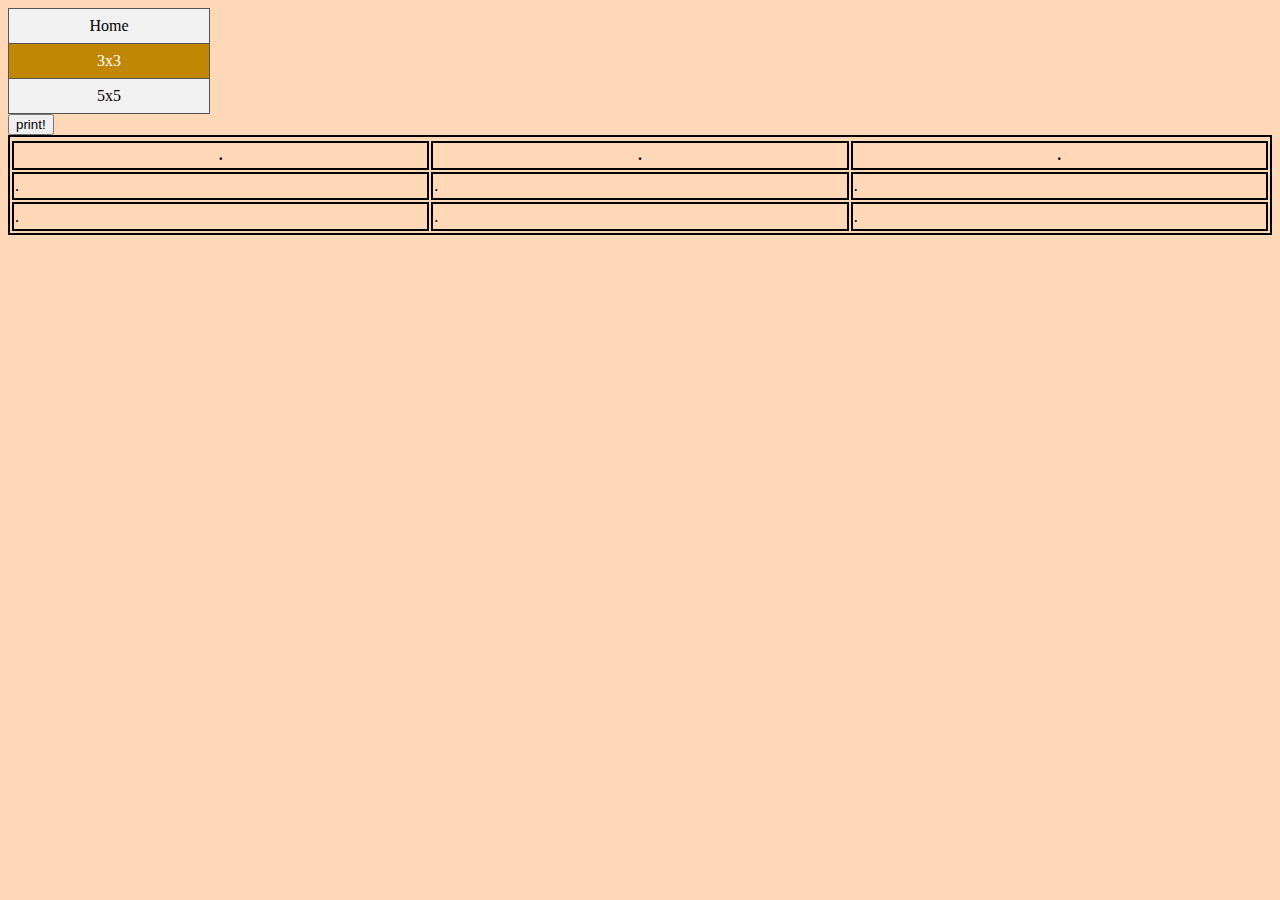
==== 3x3.html @ a0af7936 "Add files via upload" ====
<!DOCTYPE html>
<html>
<head>
  
<title>Versus</title>
  <link href="style3.css" rel="stylesheet" type="text/css" />
  
<style>
table, td, th {
border: 2px solid black;
}
  
</style>
  
  </head>
  
<ul>
  <li><a href="index.html">Home</a></li>
  <li><a class="active" href="3x3.html">3x3</a></li>
  <li><a href="5x5.html">5x5</a></li>
</ul>

  <button onclick="printy()"> print! </button>
<script>
function printy() {
print()
  
}
</script>

</script>


<table style="width: 100%; height: 100px;">
<tr>  </tr>
  <th>.</th>
  <th>.</th>
  <th>.</th>
</tr>
<tr>
  <td>.</td>
  <td>.</td>
  <td>.</td>
</tr>
<tr>
  <td>.</td>
  <td>.</td>
  <td>.</td>
</tr>
</table>



</table>






  

</html>
---- style3.css ----
html {
  font-family: "Comic Sans MS", "Comic Sans", cursive;
 background-color: #ffd8b8;
  
  height: 100%;
  width: 100%;
}

h1 {

  color: darkgreen;
  
}

p {

  color: black;
  
}

ul {
  list-style-type: none;
  margin: 0;
  padding: 0;
  width: 200px;
  background-color: #f1f1f1;
  border: 1px solid #555;
}

li a {
  display: block;
  color: #000;
  padding: 8px 16px;
  text-decoration: none;
}

li {
  text-align: center;
  border-bottom: 1px solid #555;
}

li:last-child {
  border-bottom: none;
}

li a.active {
  background-color: #c28605;
  color: white;
}

li a:hover:not(.active) {
  background-color: #ad5400;
  color: white;
}
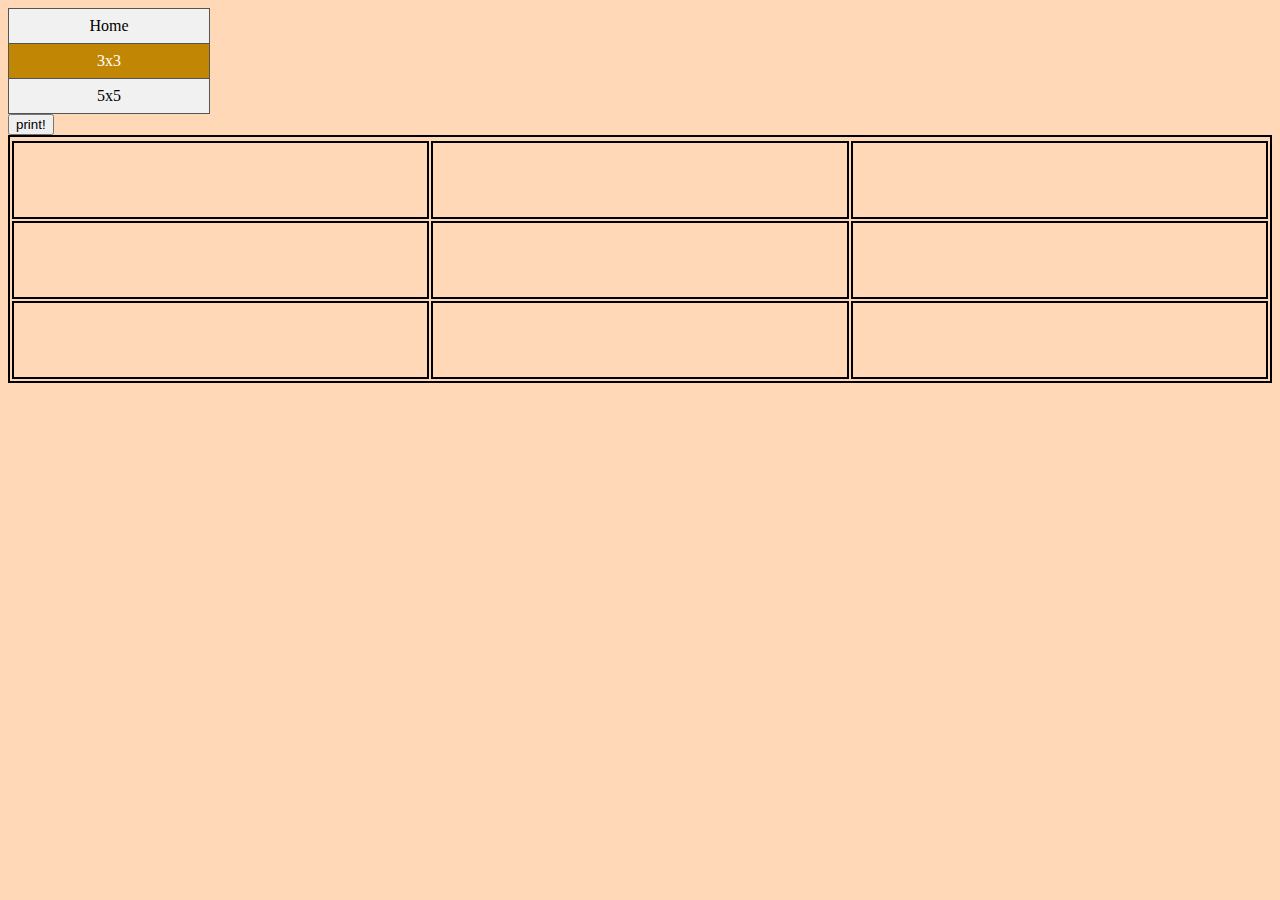
==== commit 260c39a1: "Add files via upload" ====
--- a/3x3.html
+++ b/3x3.html
@@ -33,19 +33,19 @@
 
 <table style="width: 100%; height: 100px;">
 <tr>  </tr>
-  <th>.</th>
-  <th>.</th>
-  <th>.</th>
+  <th><br><br><br><br></th>
+  <th><br><br><br><br></th>
+  <th><br><br><br><br></th>
 </tr>
 <tr>
-  <td>.</td>
-  <td>.</td>
-  <td>.</td>
+  <td><br><br><br><br></td>
+  <td><br><br><br><br></td>
+  <td><br><br><br><br></td>
 </tr>
 <tr>
-  <td>.</td>
-  <td>.</td>
-  <td>.</td>
+  <td><br><br><br><br></td>
+  <td><br><br><br><br></td>
+  <td><br><br><br><br></td>
 </tr>
 </table>
 
